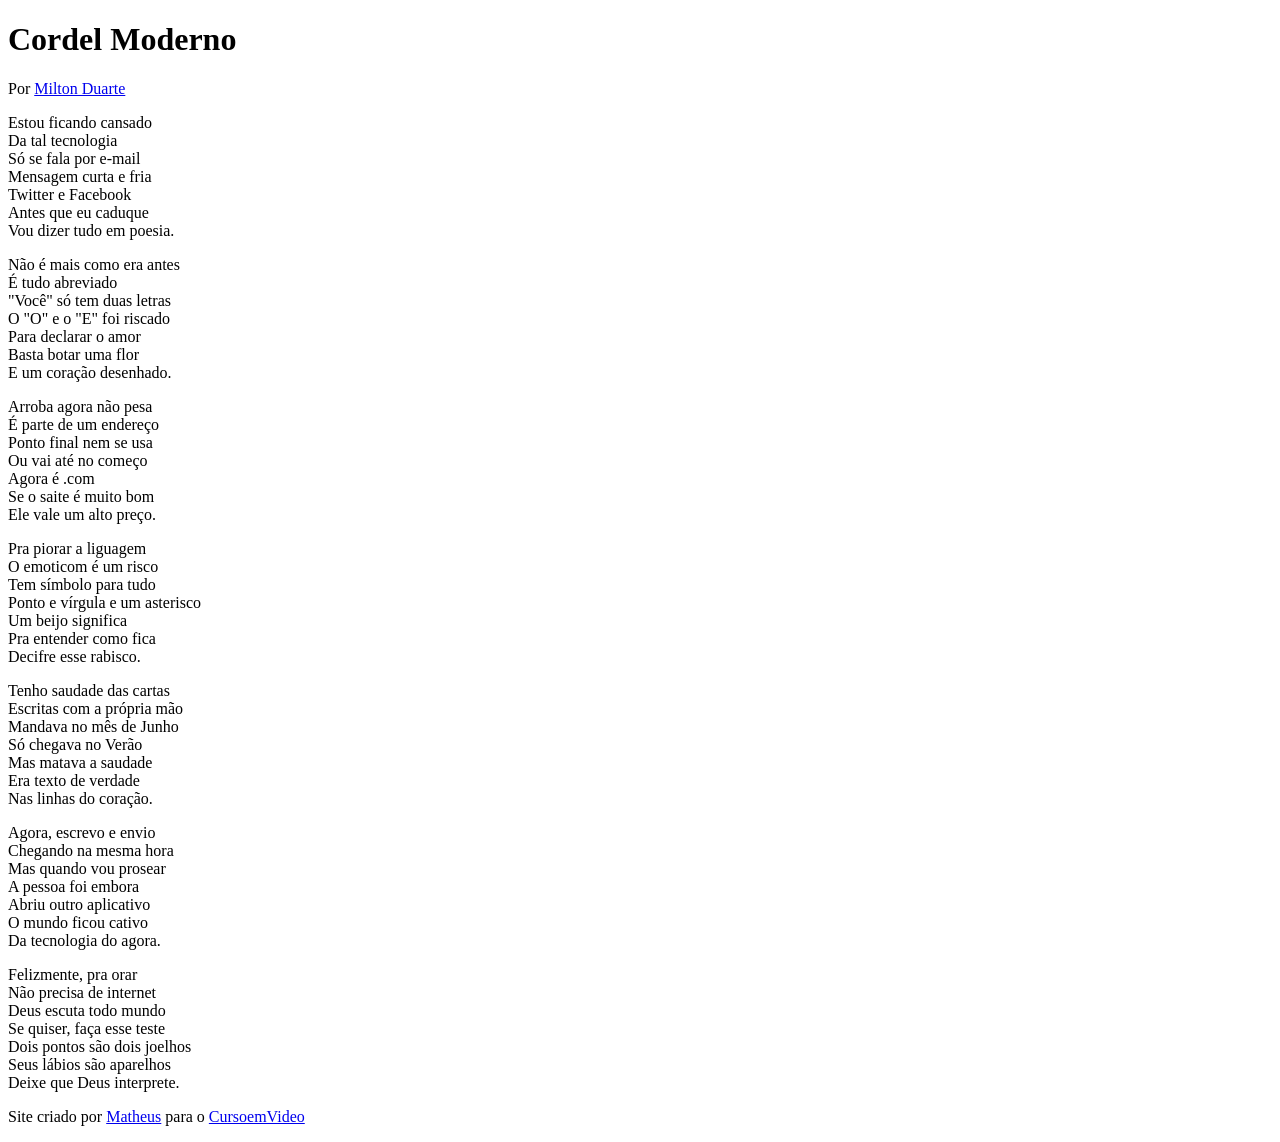
==== pagina/index.html @ 441eb9f5 "Adicionando o index" ====
<!DOCTYPE html>
<html lang="pt-br">
<head>
    <meta charset="UTF-8">
    <meta name="viewport" content="width=device-width, initial-scale=1.0">
    <title>Cordel</title>
    <link rel="stylesheet" href="estilo/style.css">
</head>
<body>
    <header>
        <h1>Cordel Moderno</h1>
        <p>Por <a href="https://www.recantodasletras.com.br/poesias/3186743" target="_blank">Milton Duarte</a></p>
    </header>

    <section class="normal">
        <p>
            Estou ficando cansado <br>
            Da tal tecnologia <br>
            Só se fala por e-mail <br>
            Mensagem curta e fria <br>
            Twitter e Facebook <br>
            Antes que eu caduque <br>
            Vou dizer tudo em poesia.
        </p>
    </section>


    <section class="imagem" id="img01">
        <p>
            Não é mais como era antes <br>
            É tudo abreviado <br>
            "Você" só tem duas letras <br>
            O "O" e o "E" foi riscado <br>
            Para declarar o amor <br>
            Basta botar uma flor <br>
            E um coração desenhado.
        </p>
    </section>


    <section class="normal">
        <p>
            Arroba agora não pesa <br>
            É parte de um endereço <br>
            Ponto final nem se usa <br>
            Ou vai até no começo <br>
            Agora é .com <br>
            Se o saite é muito bom <br>
            Ele vale um alto preço.
        </p>
            
        <p>
            Pra piorar a liguagem <br>
            O emoticom é um risco <br>
            Tem símbolo para tudo <br>
            Ponto e vírgula e um asterisco <br>
            Um beijo significa <br>
            Pra entender como fica <br>
            Decifre esse rabisco.
        </p>
    </section>


    <section class="imagem" id="img02">
        <p>
            Tenho saudade das cartas <br>
            Escritas com a própria mão <br>
            Mandava no mês de Junho <br>
            Só chegava no Verão <br>
            Mas matava a saudade <br>
            Era texto de verdade <br>
            Nas linhas do coração.
        </p>
    </section>


    <section class="normal">
        <p>
            Agora, escrevo e envio <br>
            Chegando na mesma hora <br>
            Mas quando vou prosear <br>
            A pessoa foi embora <br>
            Abriu outro aplicativo <br>
            O mundo ficou cativo <br>
            Da tecnologia do agora.
        </p>

        <p>
            Felizmente, pra orar <br>
            Não precisa de internet <br>
            Deus escuta todo mundo <br>
            Se quiser, faça esse teste <br>
            Dois pontos são dois joelhos <br>
            Seus lábios são aparelhos <br>
            Deixe que Deus interprete.
        </p>
    </section>
    
    <footer>
        <p>Site criado por <a href="https://github.com/MthNuness" target="_blank">Matheus</a> para o <a href="https://www.cursoemvideo.com" target="_blank">CursoemVideo</a></p>
    </footer>
</body>
</html>
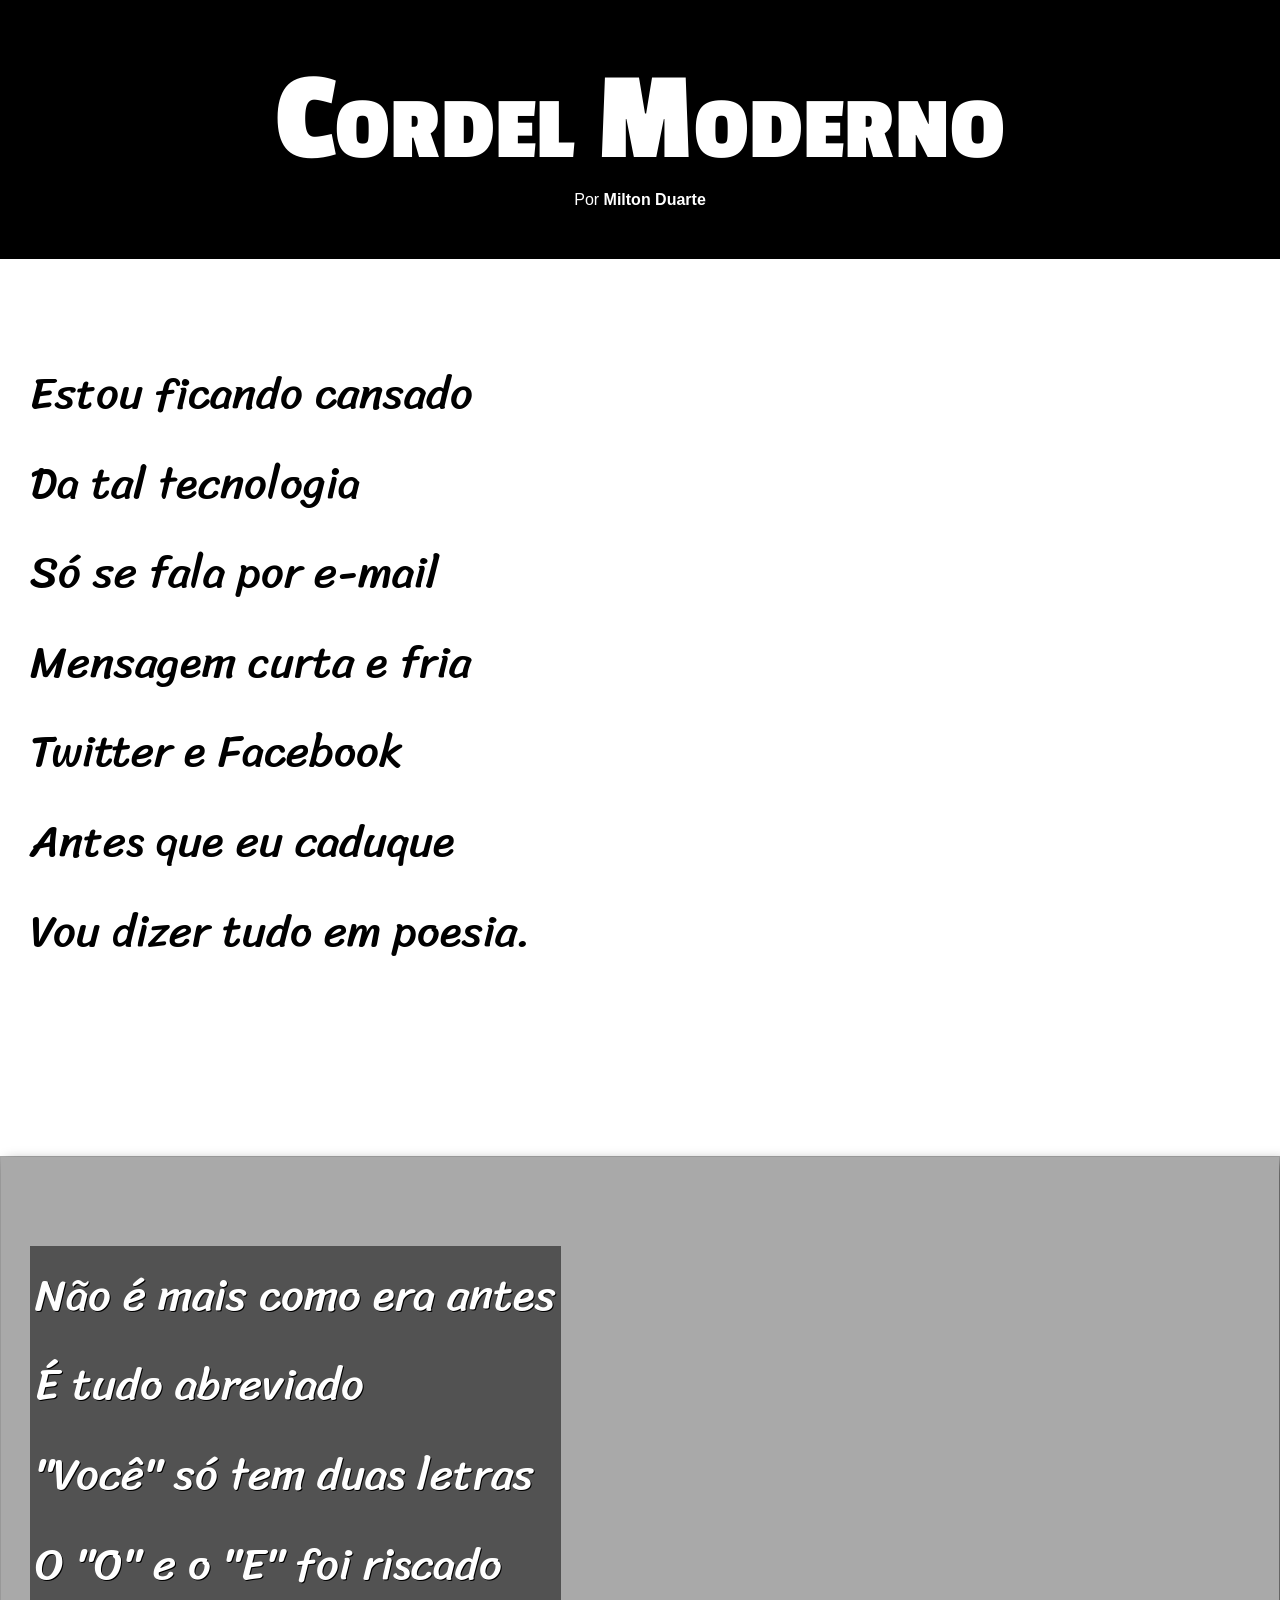
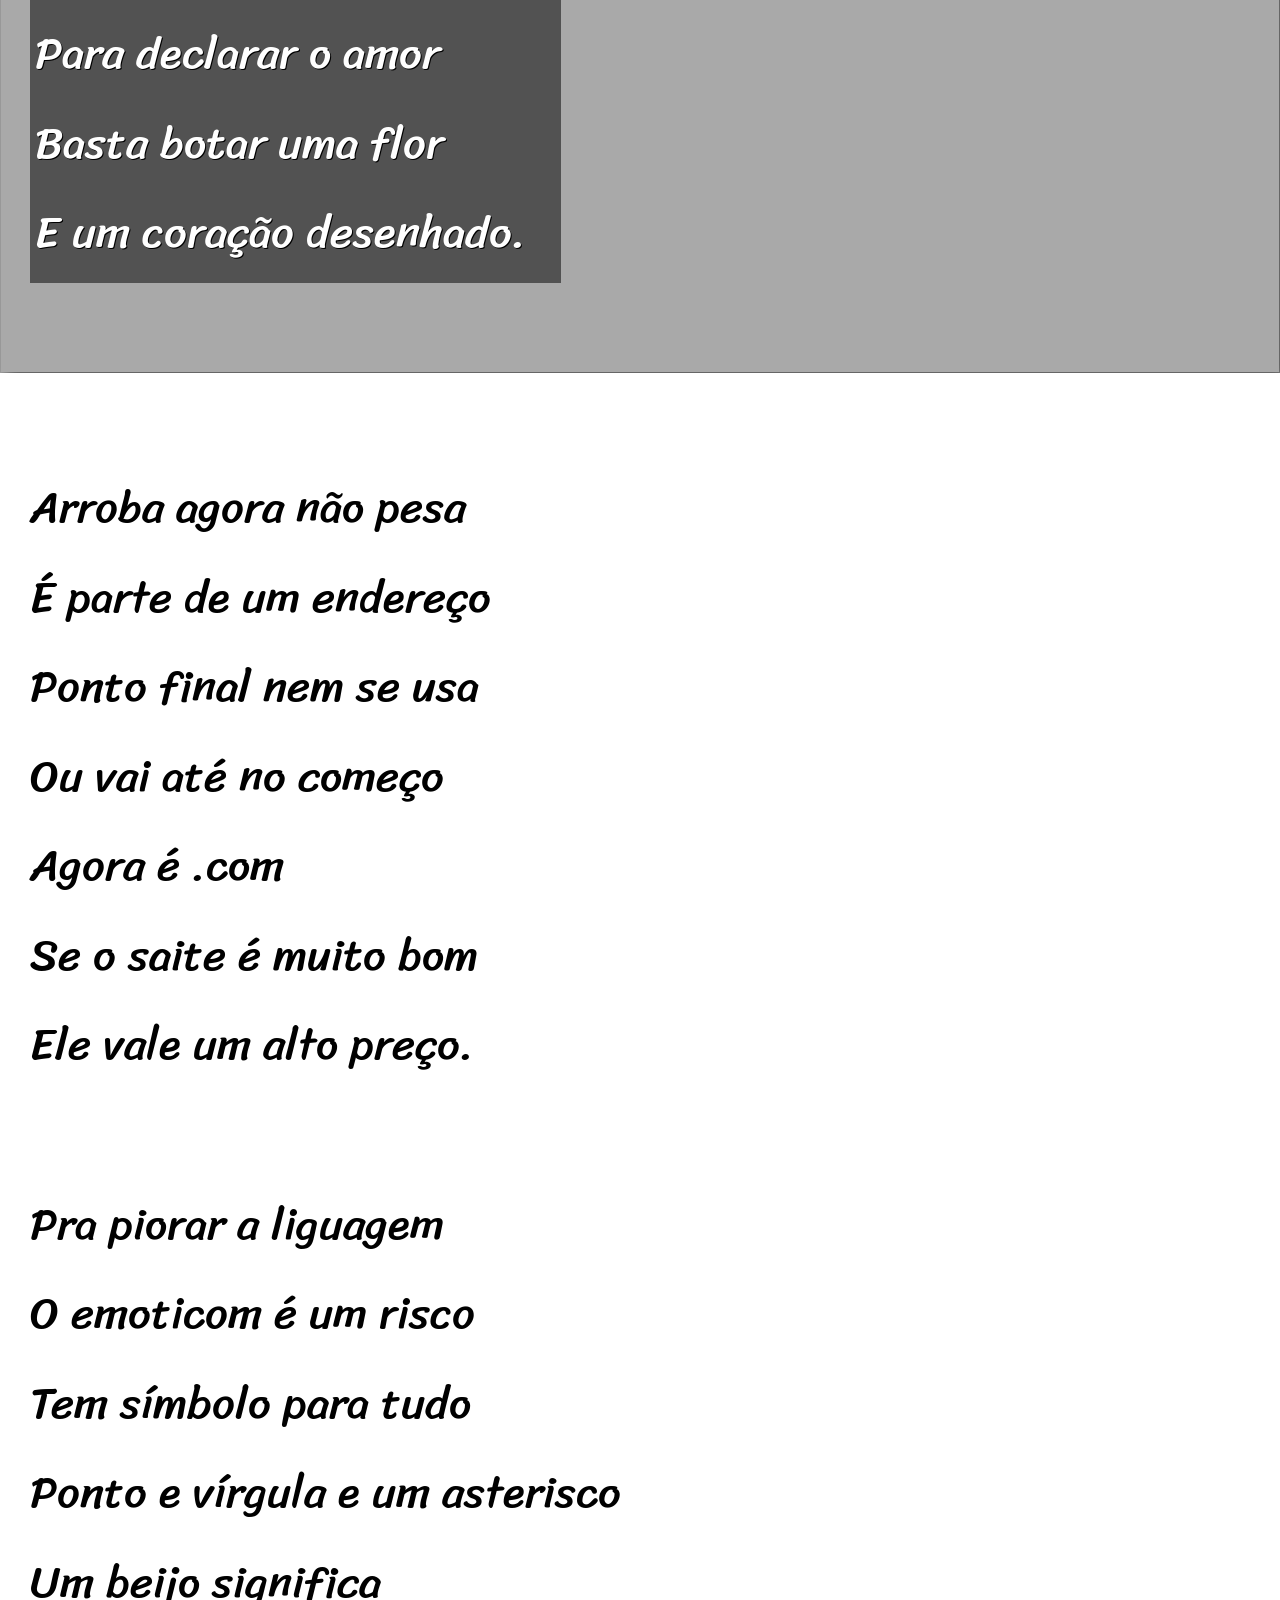
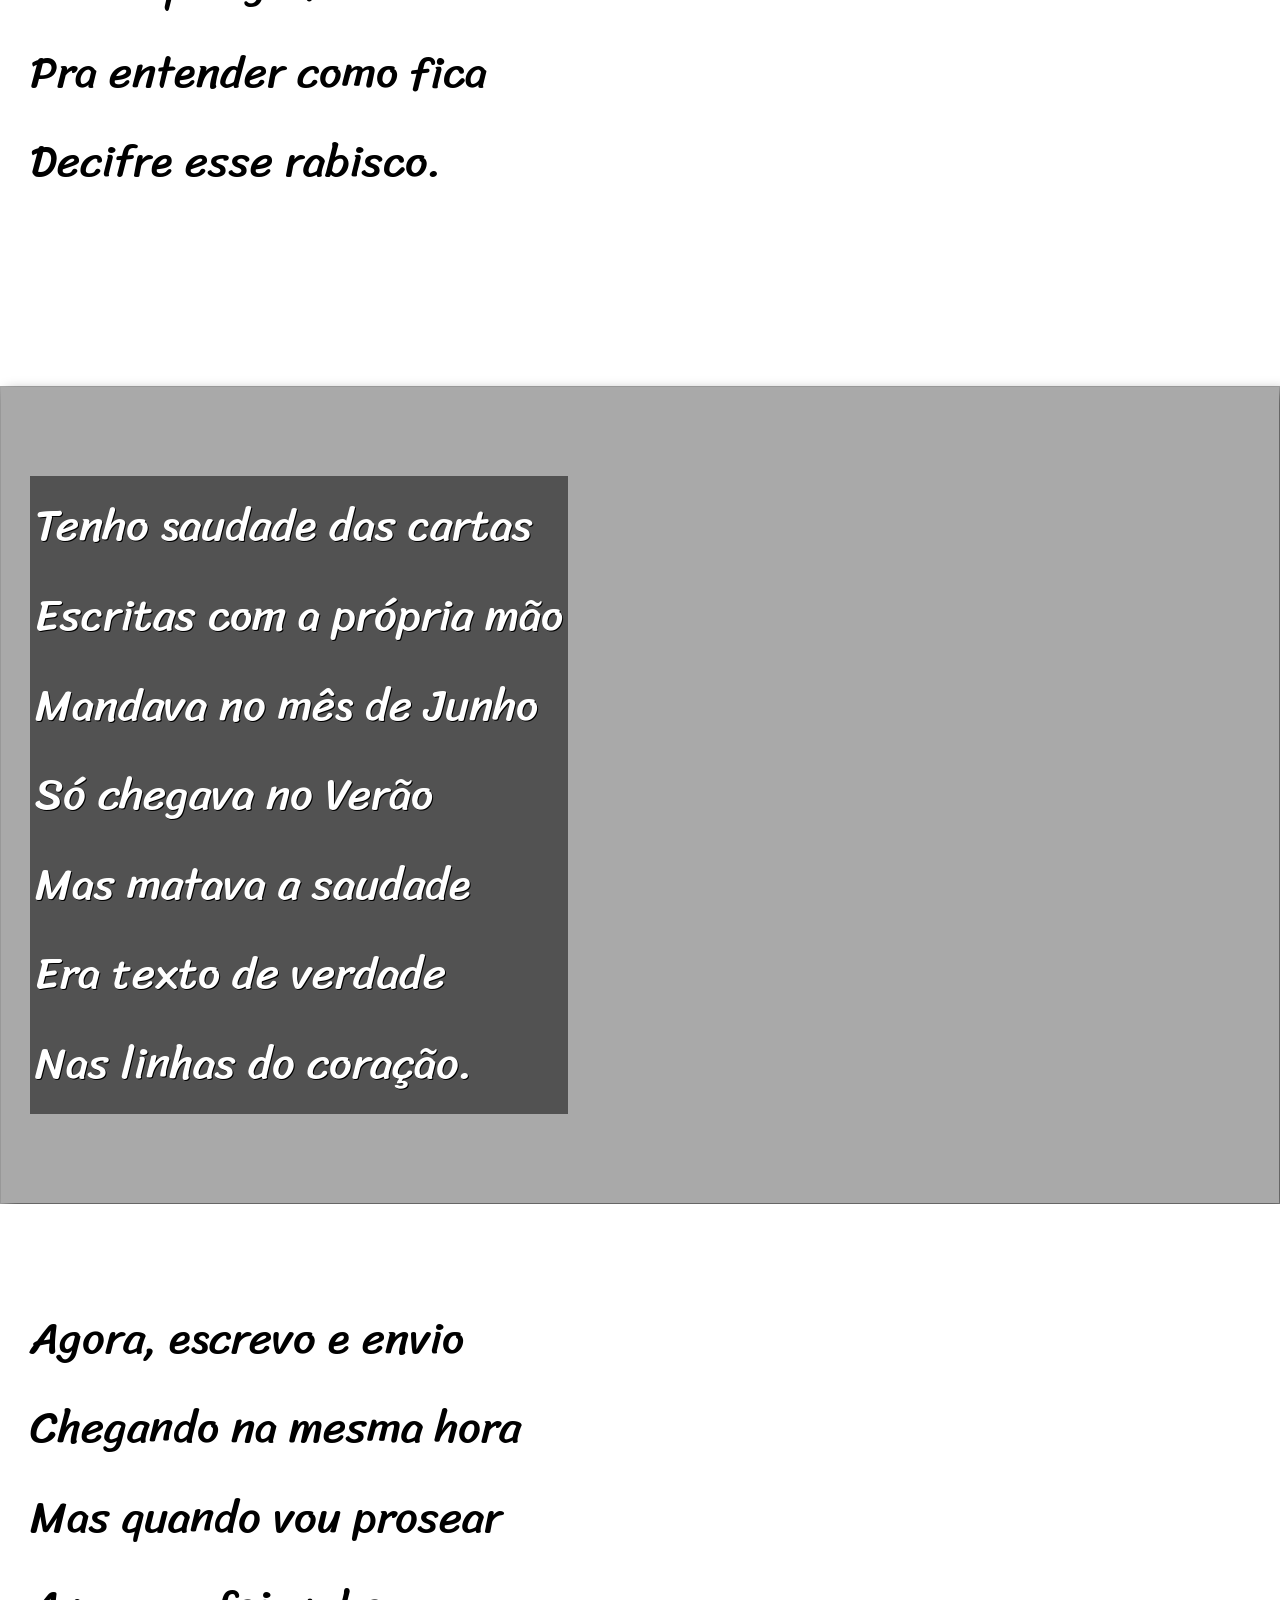
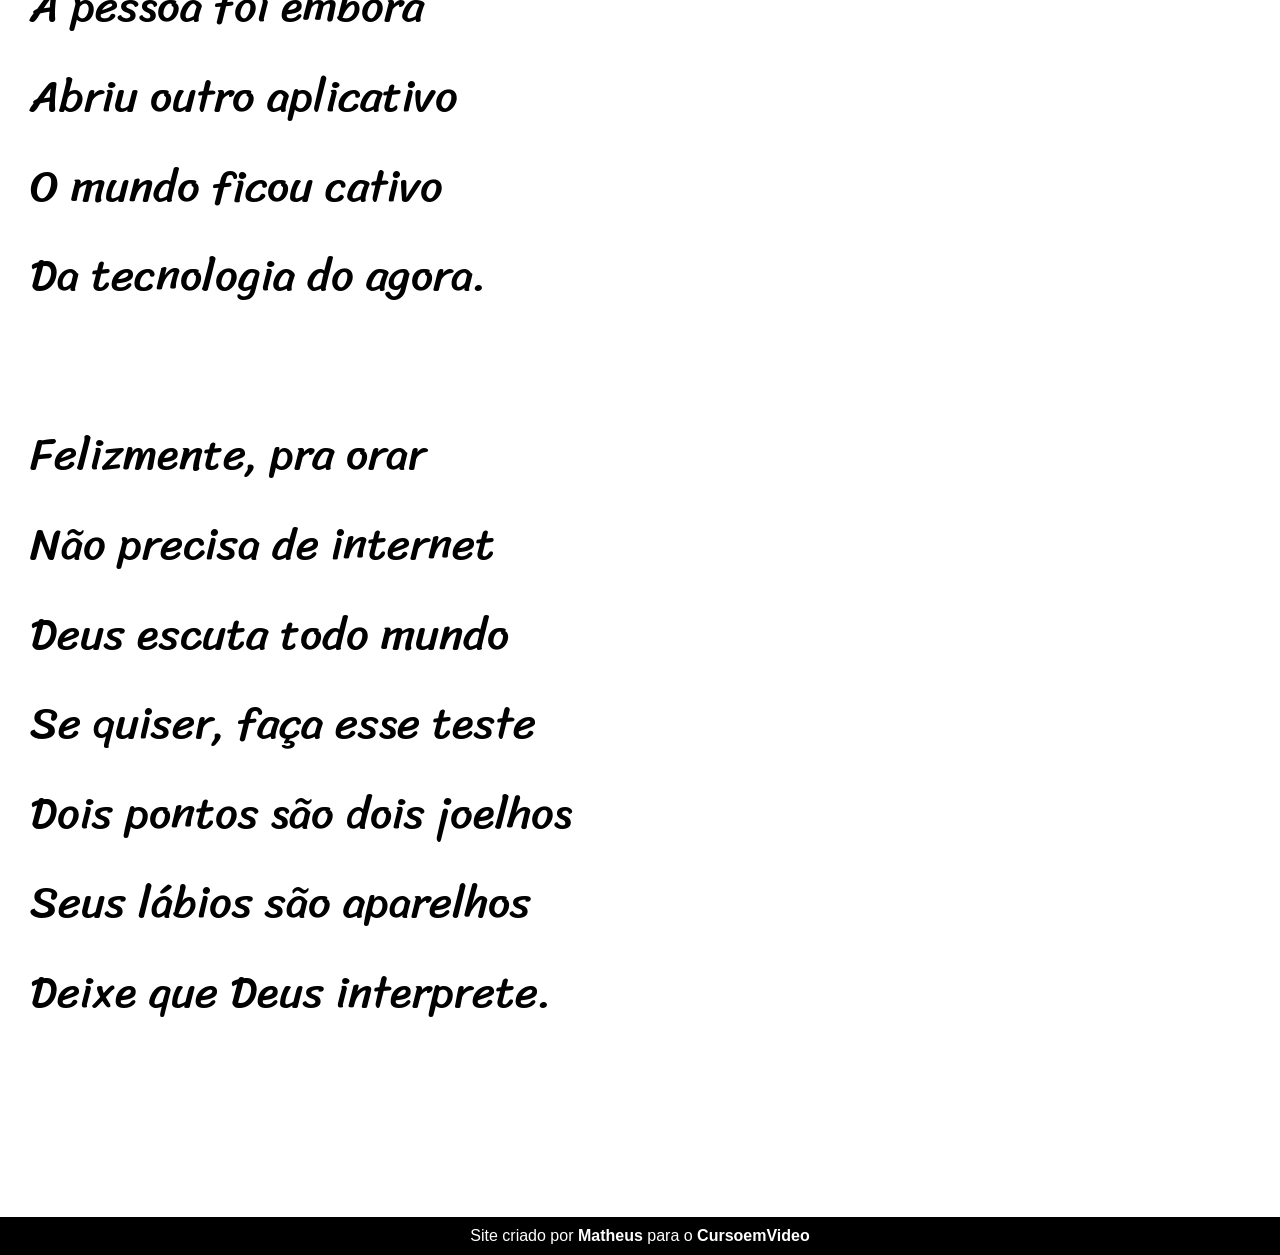
==== commit e859f97e: "Retocando" ====
--- a/pagina/index.html
+++ b/pagina/index.html
@@ -4,7 +4,7 @@
     <meta charset="UTF-8">
     <meta name="viewport" content="width=device-width, initial-scale=1.0">
     <title>Cordel</title>
-    <link rel="stylesheet" href="estilo/style.css">
+    <link rel="stylesheet" href="../estilo/style.css">
 </head>
 <body>
     <header>
--- a/estilo/style.css
+++ b/estilo/style.css
@@ -0,0 +1,99 @@
+@charset "UTF-8";
+@import url('https://fonts.googleapis.com/css2?family=Sriracha&display=swap');
+@import url('https://fonts.googleapis.com/css2?family=Passion+One:wght@400;700;900&display=swap');
+
+    :root{
+        --fonte1: verdana, geneva, tahoma, sans-serif;
+        --fonte2: "Passion One", sans-serif;
+        --fonte3: "Sriracha", cursive;
+    }
+
+    *{
+        margin: 0px;
+        padding: 0px;
+        font-size: 1em;
+    }
+
+    html, body{
+        min-height: 100vh;
+        background-color: darkgray;
+        font-family: var(--fonte1);
+    }
+
+    header{
+        color: white;
+        background-color: black;
+        text-align: center;
+    }
+
+    header > h1{
+        padding-top: 50px;
+        font-variant: small-caps;
+        font-family: var(--fonte2);
+        font-size: 10vw;
+    }
+
+    header > p{
+        padding-bottom: 50px;
+    }
+
+    a{
+        color: white;
+        text-decoration: none;
+        font-weight: bolder;
+    }
+
+    header a:hover, footer a:hover{
+        text-decoration: underline;
+    }
+
+    section{
+        padding-top: 10vh;
+        padding-bottom: 10vh;
+        line-height: 2em;
+        padding-left: 30px;
+        font-family: var(--fonte3);
+        font-size: 3.5vw;
+    }
+
+    section > p{
+        padding-bottom: 2em;
+    }
+
+    section.normal{
+        background-color: white;
+        color: black;
+    }
+
+    section.imagem{
+        background-color: rgba(51, 51, 51);
+        color: white;
+        box-shadow: 6px 6px 13px 0px rgba(0, 0, 0, 0.473);
+        background-size: cover;
+        background-attachment: fixed;
+    }
+
+    section#img01{
+        background-image: url(../imagens/background001.jpg);
+        background-position: right center;
+        
+    }
+
+    section#img02{
+        background-image: url(../imagens/background002.jpg);
+        
+    }
+
+    section.imagem >p{
+        display: inline-block;
+        padding: 5px;
+        background-color: rgba(0, 0, 0, 0.514);
+        text-shadow: 1px 1px 0px black;
+    }
+
+    footer{
+        background-color: black;
+        color: white;
+        text-align: center;
+        padding: 10px;
+    }
